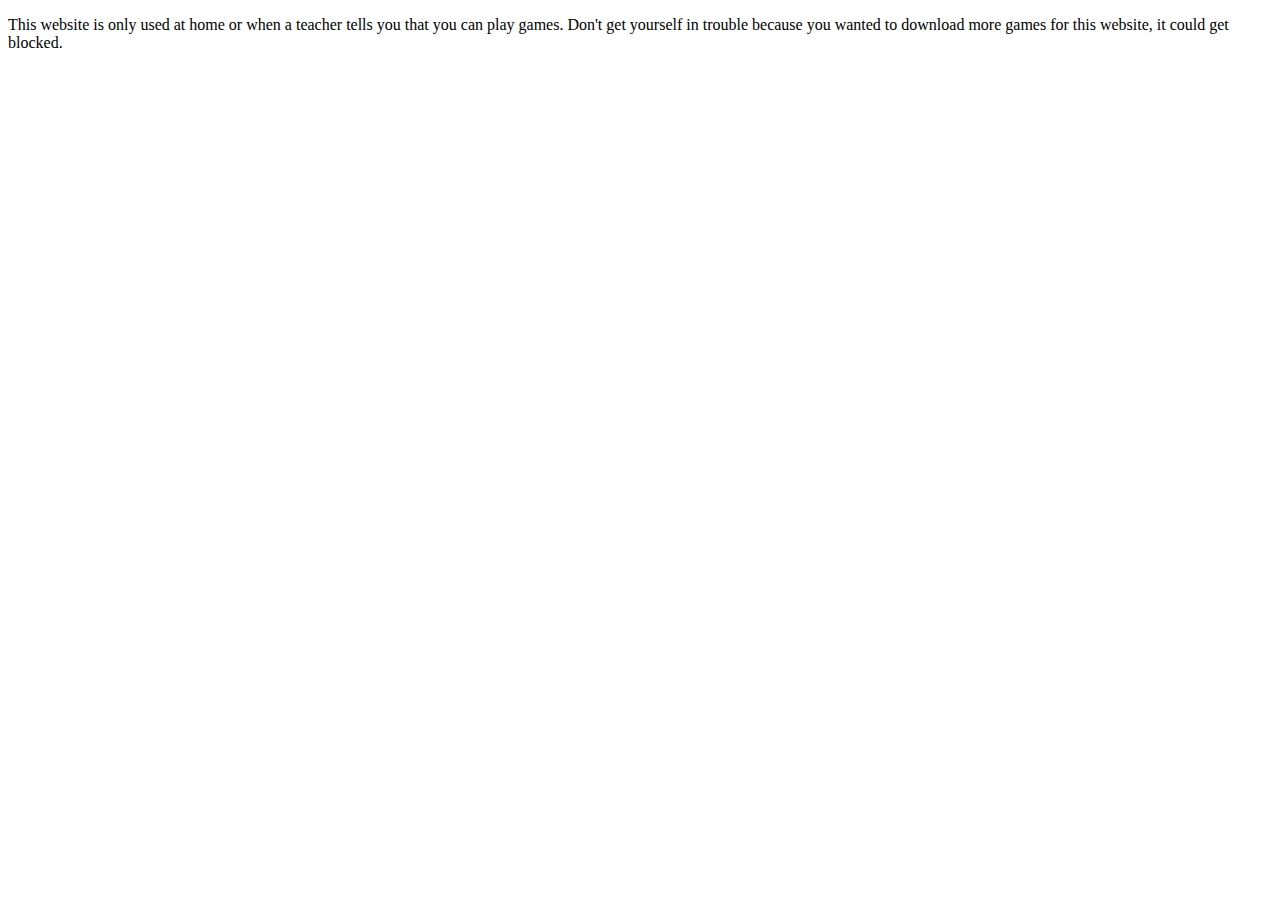
==== abt.html @ 68a0f367 "Add files via upload" ====
<!DOCTYPE html>
<html lang="en">
<head>
    <meta charset="UTF-8">
    <meta name="viewport" content="width=device-width, initial-scale=1.0">
    <title>Games</title>
    <link rel="stylesheet" href="logo.css">
    <script>src="abt.css"</script>
</head>
<body>
    <p>This website is only used at home or when a teacher tells you that you can play games. Don't get yourself in trouble because you wanted to download more games for this website, it could get blocked.</p>
</body>
</html>
---- logo.css ----
#navbar__logo {
    background-color: #ff8177;
    background-image: linear-gradient(to top, #ff1900 0%, #ffb199 100%);
    background-size: 100%;
    -webkit-background-clip: text;
    -moz-background-clip: text;
    -webkit-text-fill-color: transparent;
    -moz-text-fill-color: transparent;
    display: flex;
    align-items: center;
    cursor: pointer;
    text-decoration: none;
    font-size: 2rem;
}

@media screen and (max-width: 960px) {
    .navbar__container {
        display: flex;
        justify-content: space-between;
        height: 80px;
        z-index: 1;
        width: 100%;
        max-width: 1300px;
        padding: 0;
    }

    .navbar__menu {
        display: grid;
        grid-template-columns: auto;
        margin: 0;
        width: 100%;
        position: absolute;
       /* top: -1000px;
        opacity: 0; */
        transition: all 0.5s ease;
        height: 50vh;
        z-index: -1;
        background: #131313;
    }
}
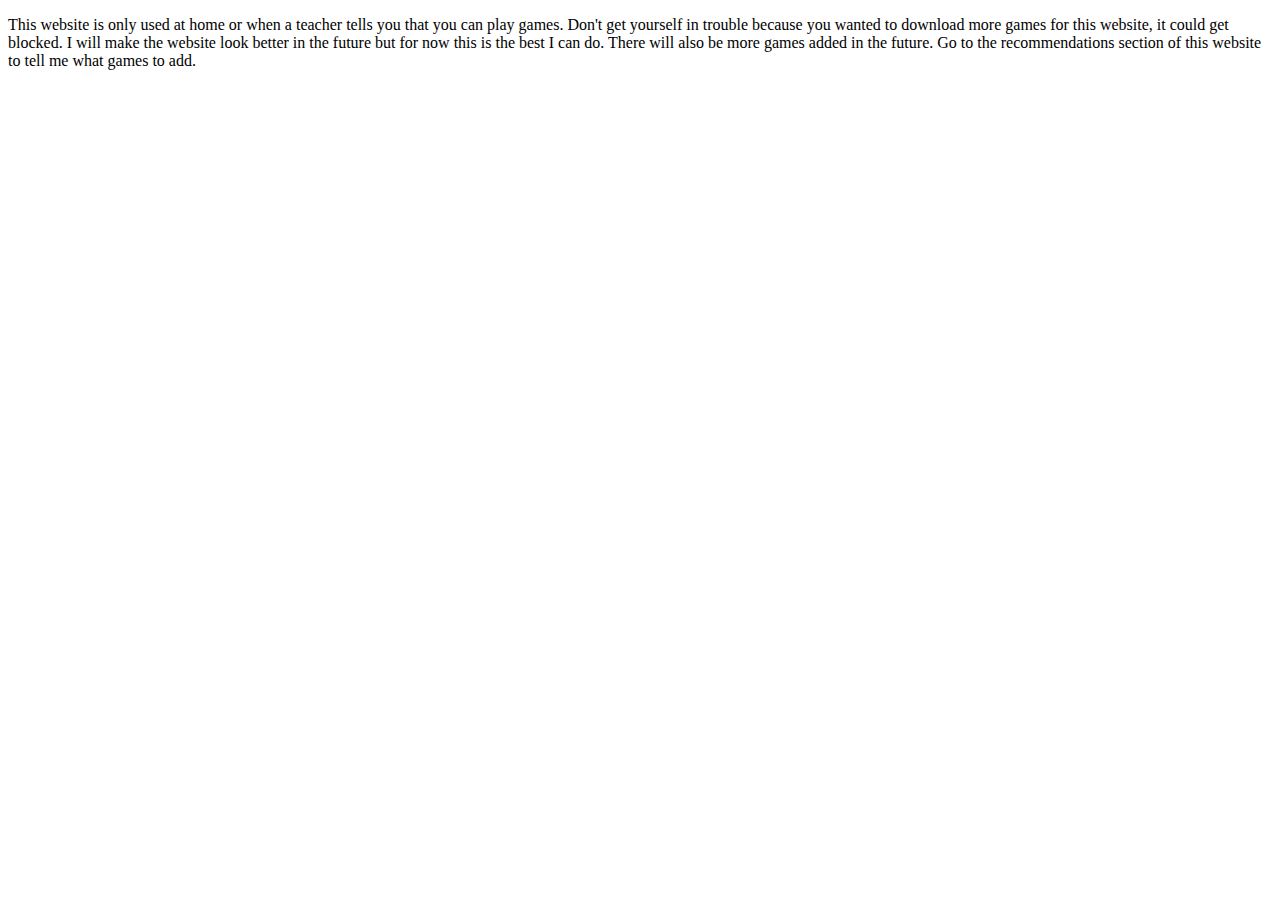
==== commit f01bd0ce: "Add files via upload" ====
--- a/abt.html
+++ b/abt.html
@@ -8,6 +8,6 @@
     <script>src="abt.css"</script>
 </head>
 <body>
-    <p>This website is only used at home or when a teacher tells you that you can play games. Don't get yourself in trouble because you wanted to download more games for this website, it could get blocked.</p>
+    <p>This website is only used at home or when a teacher tells you that you can play games. Don't get yourself in trouble because you wanted to download more games for this website, it could get blocked. I will make the website look better in the future but for now this is the best I can do. There will also be more games added in the future. Go to the recommendations section of this website to tell me what games to add.</p>
 </body>
 </html>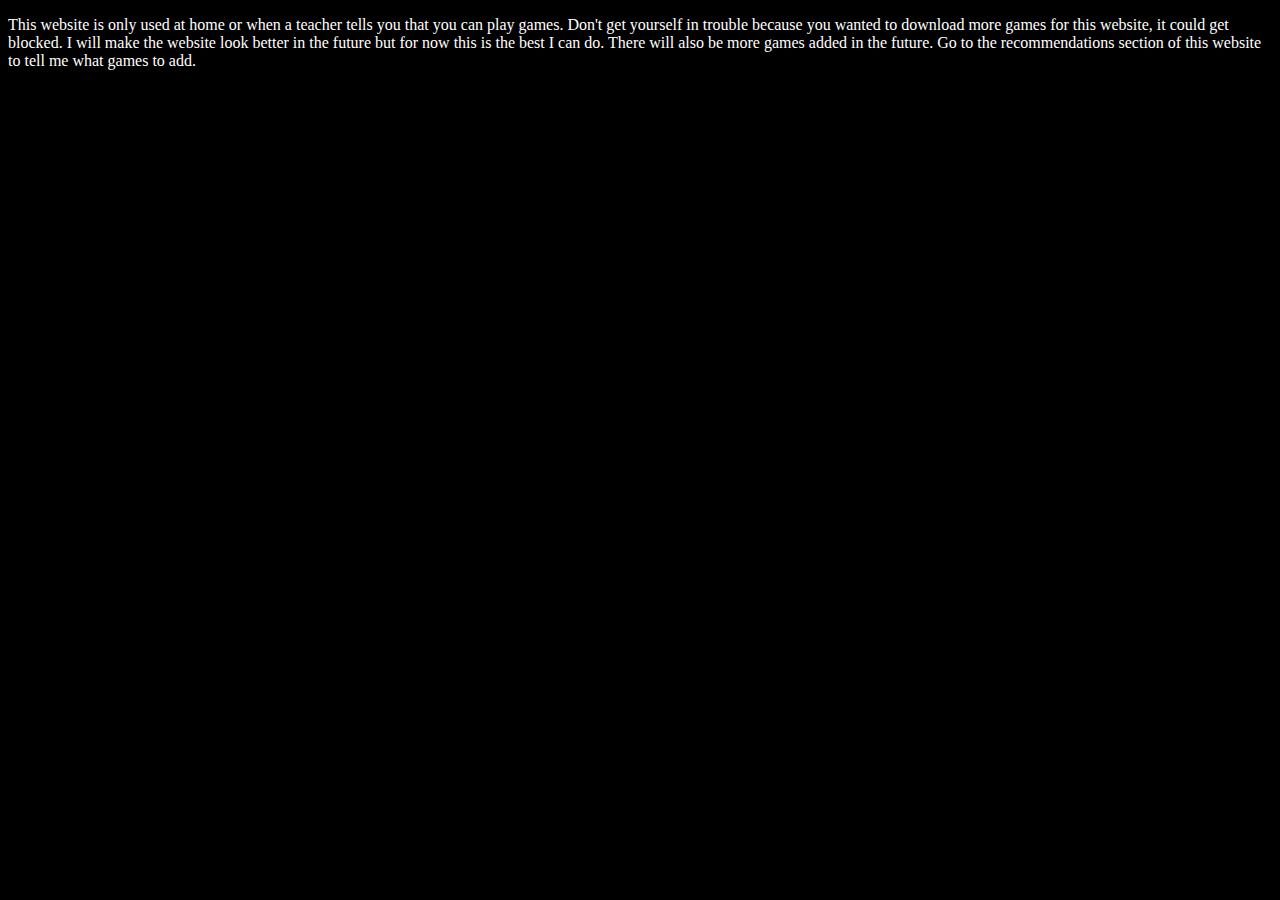
==== commit 7917cb47: "Add files via upload" ====
--- a/abt.html
+++ b/abt.html
@@ -4,10 +4,13 @@
     <meta charset="UTF-8">
     <meta name="viewport" content="width=device-width, initial-scale=1.0">
     <title>Games</title>
-    <link rel="stylesheet" href="logo.css">
+    <link rel="stylesheet" href="hi.css">
     <script>src="abt.css"</script>
 </head>
 <body>
-    <p>This website is only used at home or when a teacher tells you that you can play games. Don't get yourself in trouble because you wanted to download more games for this website, it could get blocked. I will make the website look better in the future but for now this is the best I can do. There will also be more games added in the future. Go to the recommendations section of this website to tell me what games to add.</p>
+    <p>
+        This website is only used at home or when a teacher tells you that you can play games. Don't get yourself in trouble because you wanted to download more games for this website, it could get blocked. I will make the website look better in the future but for now this is the best I can do. 
+    There will also be more games added in the future. Go to the recommendations section of this website to tell me what games to add.
+    </p>
 </body>
 </html>--- a/hi.css
+++ b/hi.css
@@ -0,0 +1,73 @@
+* {
+    background-color: black;
+    color: white;
+}
+
+
+
+#navbar__logo {
+    background-color: #ff8177;
+    background-image: linear-gradient(to top, #ff1900 0%, #ffb199 100%);
+    background-size: 100%;
+    -webkit-background-clip: text;
+    -moz-background-clip: text;
+    -webkit-text-fill-color: transparent;
+    -moz-text-fill-color: transparent;
+    display: flex;
+    align-items: center;
+    cursor: pointer;
+    text-decoration: none;
+    font-size: 2rem;
+}
+
+.navbar__links {
+    color: white;
+    display: flex;
+    align-items: center;
+    justify-content: center;
+    text-decoration: none;
+    padding: 0 1rem;
+    height: 100%;
+    background: black;
+    border-radius: 100px;
+}
+
+.navbar__links:hover {
+    color: #f77062;
+    transition: all 0.3s ease;
+    border-color: #ffffff;
+    border: white;
+    border-radius: white;
+    background-color: #000000;
+    transition: 0.5s ease-in-out;   
+}
+
+@media screen and (max-width: 960px) {
+    .navbar__container {
+        display: flex;
+        justify-content: space-between;
+        height: 80px;
+        z-index: 1;
+        width: 100%;
+        max-width: 1300px;
+        padding: 0;
+    }
+
+    .navbar__menu {
+        display: grid;
+        grid-template-columns: auto;
+        margin: 0;
+        width: 100%;
+        position: absolute;
+       /* top: -1000px;
+        opacity: 0; */
+        transition: all 0.5s ease;
+        height: 50vh;
+        z-index: -1;
+        background: #131313;
+    }
+}
+
+body {
+    background-image: url(hello2.jpg);
+}